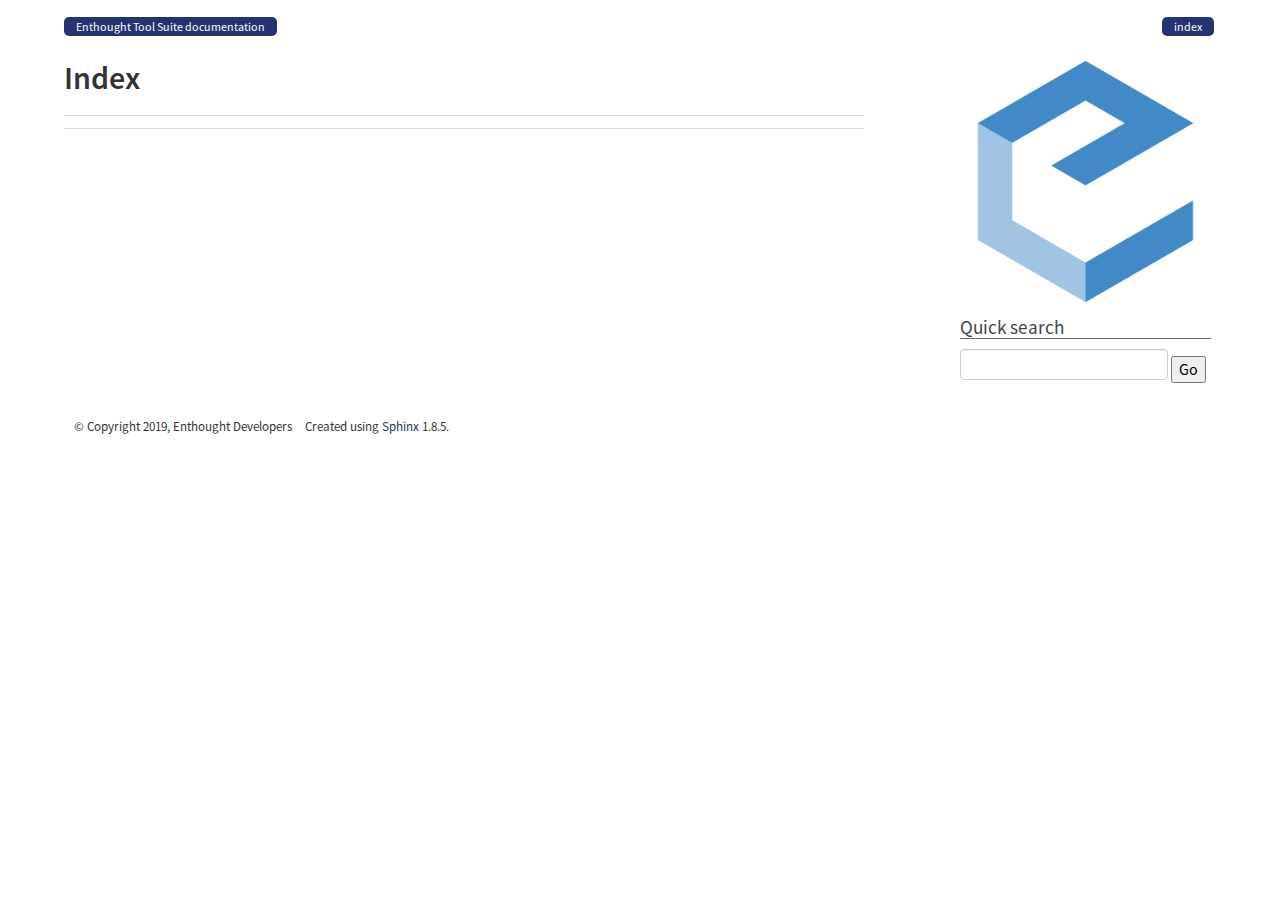
==== genindex.html @ 352106a6 "Add gh-pages for ets." ====
<!DOCTYPE html>

<html>
  <head>
    <meta charset="utf-8">
    
    <title>Index &mdash; Enthought Tool Suite  documentation</title>
    
    <link rel="stylesheet" type="text/css" href="_static/css/spc-bootstrap.css">
    <link rel="stylesheet" type="text/css" href="_static/css/spc-extend.css">
    <link rel="stylesheet" href="_static/enthought.css" type="text/css" >
    <link rel="stylesheet" href="_static/pygments.css" type="text/css" >
    <script type="text/javascript">
      var DOCUMENTATION_OPTIONS = {
        URL_ROOT:    './',
        VERSION:     '',
        COLLAPSE_INDEX: false,
        FILE_SUFFIX: '.html',
        HAS_SOURCE:  true
      };
    </script>
    <script type="text/javascript" src="_static/jquery.js"></script>
    <script type="text/javascript" src="_static/underscore.js"></script>
    <script type="text/javascript" src="_static/doctools.js"></script>
    <script type="text/javascript" src="_static/language_data.js"></script>
    <script type="text/javascript" src="_static/js/copybutton.js"></script>
    <script type="text/javascript" src="_static/js/wrap_on_dot.js"></script>
    <link rel="shortcut icon" href="_static/img/favicon.ico">
    <link rel="index" title="Index" href="#" >
    <link rel="search" title="Search" href="search.html" >
    <link rel="top" title="Enthought Tool Suite  documentation" href="index.html" > 
  </head>
  <body>
  <div class="container">
    <div class="header">
    </div>
  </div>

    <div class="container">
      <div class="main">
        
	<div class="row-fluid">
	  <div class="span12">
	    <div class="spc-navbar">
              
    <ul class="nav nav-pills pull-left">
	
        <li class="active"><a href="index.html">Enthought Tool Suite  documentation</a></li>
	 
    </ul>
              
              
    <ul class="nav nav-pills pull-right">
      <li class="active">
        <a href="#" title="General Index"
           accesskey="I">index</a>
      </li>
    </ul>
              
	    </div>
	  </div>
	</div>
        

	<div class="row-fluid">
          <div class="span9">
            
        <div class="bodywrapper">
          <div class="body" id="spc-section-body">
            

<h1 id="index">Index</h1>

<div class="genindex-jumpbox">
 
</div>


          </div>
        </div>
          </div>
      <div class="spc-rightsidebar span3">
        <div class="sphinxsidebarwrapper">
            <p class="logo"><a href="index.html">
              <img class="logo" src="_static/img/e-logo.png" alt="Logo">
            </a></p>
<div id="searchbox" style="display: none" role="search">
  <h3>Quick search</h3>
    <div class="searchformwrapper">
    <form class="search" action="search.html" method="get">
      <input type="text" name="q" />
      <input type="submit" value="Go" />
      <input type="hidden" name="check_keywords" value="yes" />
      <input type="hidden" name="area" value="default" />
    </form>
    </div>
</div>
<script type="text/javascript">$('#searchbox').show(0);</script>
        </div>
      </div>
        </div>
      </div>
    </div>

    <div class="container container-navbar-bottom">
      <div class="spc-navbar">
        
      </div>
    </div>
    <div class="container">
    <div class="footer">
    <div class="row-fluid">
    <ul class="inline pull-left">
      <li>
        &copy; Copyright 2019, Enthought Developers
      </li>
      <li>
      Created using <a href="http://sphinx.pocoo.org/">Sphinx</a> 1.8.5.
      </li>
    </ul>
    </div>
    </div>
    </div>
  </body>
</html>
---- _static/css/spc-extend.css ----
body {
  background-color: white;
}
.container {
  width: 90%;
}
.underline {
  border-bottom: 1.5px solid #eeeeee;
}
.header {
  margin-top: 15px;
  margin-bottom: 15px;
  margin-left: 0px;
  margin-right: 0px;
}
.spc-navbar {
  margin-top: 15px;
  margin-bottom: 5px;
  margin-left: 0px;
  margin-right: 0px;
}
.spc-navbar .nav-pills {
  margin-bottom: 0px;
  font-size: 12px;
}
.spc-navbar .nav-pills > li > a {
  padding-top: 2.5px;
  padding-bottom: 2.5px;
}
.spc-page-title h1,
.spc-page-title h2,
.spc-page-title h3,
.spc-page-title h4 {
  font-weight: normal;
  border-bottom: 1.5px solid #eeeeee;
}
.tags .btn {
  border: none;
  font-size: 9.5px;
  font-weight: bold;
}
.spc-search-result-title h1,
.spc-search-result-title h2,
.spc-search-result-title h3,
.spc-search-result-title h4 {
  font-weight: normal;
}
.spc-snippet-header {
  margin-bottom: 5px;
}
.spc-snippet-info {
  padding-top: 10px;
}
.spc-snippet-info .dl-horizontal {
  margin: 5px;
}
.spc-snippet-info .dl-horizontal dt {
  font-weight: normal;
}
.spc-snippet-body {
  padding: 10px;
}
.spc-snippet-body .accordion-group {
  border: none;
}
.spc-snippet-body .accordion-heading {
  text-transform: uppercase;
  font-size: 14px;
  border-bottom: 1px solid #e5e5e5;
}
.spc-snippet-body .accordion-heading .accordion-toggle {
  padding-top: 10px;
  padding-bottom: 5px;
}
.spc-rightsidebar {
  color: #555555;
}
.spc-rightsidebar .navigation {
  padding: 2px 10px;
  font-size: 11.9px;
}
.spc-rightsidebar .navigation .nav-title {
  font-weight: bold;
  text-transform: uppercase;
}
.spc-rightsidebar .navigation li {
  margin: 5px;
}
.footer {
  padding: 5px;
  font-size: small;
}
---- _static/enthought.css ----
/* -*- css -*-
 *
 * sphinxdoc.css_t
 * ~~~~~~~~~~~~~~~
 *
 * Sphinx stylesheet -- sphinxdoc theme.  Originally created by
 * Armin Ronacher for Werkzeug.
 *
 * :copyright: Copyright 2007-2011 by the Sphinx team, see AUTHORS.
 * :license: BSD, see LICENSE for details.
 *
 */

@import url("basic.css");

/* @import url("css/scipy-central.css"); */

@font-face {
  font-family: 'Source Code Pro';
  font-weight: 400;
  font-style: normal;
  font-stretch: normal;
  src: local('Source Code Pro'), local('SourceCodePro-Regular'), url('fonts/SourceCodePro-Regular.otf.woff') format('woff');
}

@font-face {
  font-family: 'Source Code Pro';
  font-weight: 600;
  font-style: normal;
  font-stretch: normal;
  src: local('Source Code Pro Semibold'), local('SourceCodePro-Semibold'), url('fonts/SourceCodePro-Semibold.otf.woff') format('woff');
}

@font-face{
  font-family: 'Source Sans Pro';
  font-weight: 400;
  font-style: normal;
  font-stretch: normal;
  src: local('Source Sans Pro'), local('SourceSansPro-Regular'), url('fonts/SourceSansPro-Regular.otf.woff') format('woff');
}

@font-face{
  font-family: 'Source Sans Pro';
  font-weight: 600;
  font-style: normal;
  font-stretch: normal;
  src: local('Source Sans Pro Semibold'), local('SourceSansPro-Semibold'), url('fonts/SourceSansPro-Semibold.otf.woff') format('woff');
}

@font-face{
  font-family: 'Source Sans Pro';
  font-weight: 400;
  font-style: italic;
  font-stretch: normal;
  src: local('Source Sans Pro Italic'), local('SourceSansPro-It'), url('fonts/SourceSansPro-It.otf.woff') format('woff');
}

@font-face{
  font-family: 'Source Sans Pro';
  font-weight: 600;
  font-style: italic;
  font-stretch: normal;
  src: local('Source Sans Pro Semibold Italic'), local('SourceSansPro-SemiboldIt'), url('fonts/SourceSansPro-SemiboldIt.otf.woff') format('woff');
}

/*
 * General tweaks
 */

div.container-navbar-bottom {
    margin-top: 0;
}

div.container-navbar-bottom div.spc-navbar {
    margin-top: 0;
}

div.spc-navbar {
    margin: 0;
}

tt {
    color: inherit;
    font: inherit;
}

tt.literal {
    font-family: 'Source Code Pro', monospace;
    padding-left: 2px;
    background-color: rgb(242, 242, 242);
}

a tt.literal {
    border-bottom: none;
    background-color: inherit;
}

tt.xref {
    border-bottom: none;
    background-color: inherit;
    font-weight: inherit;
    padding-left: 0px;
}

tt.descclassname {
    font-family: 'Source Code Pro', monospace;
}

tt.descname {
    font-family: 'Source Code Pro', monospace;
    font-size: 20px;
}

code {
    color: inherit;
    font: inherit;
    padding: 2px 0px;
    border: inherit;
}

code.literal {
    font-family: monospace;
    padding-left: 2px;
    background-color: rgb(242, 242, 242);
}

a code.literal {
    border: none;
    background-color: inherit;
}

code.xref {
    font-family: inherit;
    border-bottom: none;
    background-color: inherit;
    padding-left: 0px;
}

code.descname {
    font-size: 16px;
}

dl.class,
dl.function,
dl.data
{
    border-top: 2px solid #888;
    padding-top: 1px;
}

dl.attribute,
dl.classmethod,
dl.staticmethod,
dl.method
{
    border-top: 1px solid #aaa;
    padding-top: 1px;
}

dl.attribute > dt > tt.descname,
dl.classmethod > dt > tt.descname,
dl.staticmethod > dt > tt.descname,
dl.method > dt > tt.descname
{
    font-size: inherit;
}

dl.class > dt,
dl.attribute > dt,
dl.data > dt,
dl.function > dt,
dl.exception > dt,
dl.classmethod > dt,
dl.staticmethod > dt,
dl.method > dt
{
    font-weight: normal;
    /* Fake a hanging indent. If the text has to linewrap, it will indent more
     * than the following <dd>.
     */
    text-indent: -60px;
    padding-left: 60px;
}

pre {
    border-radius: 0;
    border: none;
    font-family: 'Source Code Pro', monospace;
}

.nav-pills > .active > a,
.nav-pills > .active > a:hover,
.nav-pills > .active > a:focus {
  color: #ffffff;
  background-color: #253370;
}

.nav-pills.pull-right > li {
    float: right;
}

a {
  color: #253370;
  text-decoration: none;
}

/*
 * Field lists
 */

table.field-list {
    border-collapse: collapse;
    border-spacing: 5px;
    margin-left: 1px;
    border-left: 5px solid #DFDFDF !important;
}

table.field-list th.field-name {
    display: block;
    text-align: left;
    padding: 1px 8px 1px 5px;
    white-space: nowrap;
    background-color: #DFDFDF;
}

table.field-list td.field-body {
    display: block;
    border-left: none !important;
    padding-left: 1em;
}

table.field-list td.field-body > ul {
    padding-left: 1em;
}

table.field-list td.field-body > p,
table.field-list td.field-body > ul > li > p
{
    display: inline;
}

table.field-list td.field-body > p > strong {
    font-style: normal;
}

td.field-body blockquote {
    border-left: none;
    margin: 0;
    padding-left: 30px;
}

td.field-body blockquote p,
dl.class blockquote p,
dl.function blockquote p,
dl.classmethod blockquote p,
dl.staticmethod blockquote p,
dl.method blockquote p
{
    font-family: inherit;
    font-size: inherit;
    font-weight: inherit;
    line-height: inherit;
}


/*
 * Sidebars and top logo
 */

div.sphinxsidebarwrapper {
    overflow: hidden;
}

div.sphinxsidebarwrapper p.logo {
    text-align: center;
}

div.spc-rightsidebar h3 {
    font-size: 120%;
    line-height: inherit;
    border-bottom: 1px solid #656565;
}

div.spc-rightsidebar h4 {
    font-size: 110%;
    line-height: inherit;
    border-bottom: 1px solid #656565;
}

form.search > input[type="text"] {
    width: auto;
}

/*
 * Headers
 */

h1 a { color: #333333; }
h2 a { color: #333333; }
h3 a { color: #333333; }
h4 a { color: #333333; }
h5 a { color: #333333; }
h6 a { color: #333333; }

h1 tt { font: inherit; border-bottom: none; }
h2 tt { font: inherit; border-bottom: none; }
h3 tt { font: inherit; border-bottom: none; }
h4 tt { font: inherit; border-bottom: none; }
h5 tt { font: inherit; border-bottom: none; }
h6 tt { font: inherit; border-bottom: none; }

div#spc-section-body h1, h2, h3, h4, h5, h6{
    color: #444444;
    font-weight: normal;
    border-bottom: 0px solid #656565;
    margin-bottom: 0.5em;
}
div#spc-section-body h1 { font-size: 200%; font-weight: bold; color: #333333; }
div#spc-section-body h2 { font-size: 160%; font-weight: bold; }
div#spc-section-body h3 { font-size: 140%; }
div#spc-section-body h4 { font-size: 120%; border-bottom: none; }
div#spc-section-body h5 { font-size: 110%; border-bottom: none; }
div#spc-section-body h6 { font-size: 100%; border-bottom: none; }

/* Styling for hyperlinks */
div#spc-section-body a{
        text-decoration: none;
}
div#spc-section-body a:hover{
        text-decoration: underline;
}

/* Styling for images and figures: images are inline, figures are centered */
div#spc-section-body .align-center{
    text-align: center;
}

p.rubric {
    color: #333333;
    font-size: 120%;
    font-weight: normal;
    border-bottom: 1px solid #DDDDDD;
}

.highlight-python pre {
    border-top: 1px solid #656565;
    border-bottom: 1px solid #656565;
}

/* Docutils uses this tag for footnote backrefs. By coincidence, Bootstrap also
 * uses this class and assigns an obnoxious color to it. Use a less obnoxious
 * color.
 */
td.label {
    background-color: rgb(242, 242, 242);
}

/*
 * Tables
 */

table.citation {
    border: none;
}

table.docutils td, table.docutils th {
    border: none;
}

table.docutils {
    margin-bottom: 9.5px;
}


/*
 * Admonitions
 */

p.admonition-title {
    display: inline;
}

p.admonition-title:after {
    content: ":";
}

div.seealso {
    background-color: #ffc;
    border: 1px solid #ff6;
}

div.seealso dt {
    float: left;
    clear: left;
    min-width: 4em;
    padding-right: 1em;
}

div.seealso dd {
    margin-top: 0;
    margin-bottom: 0;
}

div.warning {
    background-color: #ffe4e4;
    border: 1px solid #f66;
}

div.note {
    background-color: #eee;
    border: 1px solid #ccc;
}
---- _static/pygments.css ----
.highlight .hll { background-color: #ffffcc }
.highlight  { background: #f0f0f0; }
.highlight .c { color: #60a0b0; font-style: italic } /* Comment */
.highlight .err { border: 1px solid #FF0000 } /* Error */
.highlight .k { color: #007020; font-weight: bold } /* Keyword */
.highlight .o { color: #666666 } /* Operator */
.highlight .ch { color: #60a0b0; font-style: italic } /* Comment.Hashbang */
.highlight .cm { color: #60a0b0; font-style: italic } /* Comment.Multiline */
.highlight .cp { color: #007020 } /* Comment.Preproc */
.highlight .cpf { color: #60a0b0; font-style: italic } /* Comment.PreprocFile */
.highlight .c1 { color: #60a0b0; font-style: italic } /* Comment.Single */
.highlight .cs { color: #60a0b0; background-color: #fff0f0 } /* Comment.Special */
.highlight .gd { color: #A00000 } /* Generic.Deleted */
.highlight .ge { font-style: italic } /* Generic.Emph */
.highlight .gr { color: #FF0000 } /* Generic.Error */
.highlight .gh { color: #000080; font-weight: bold } /* Generic.Heading */
.highlight .gi { color: #00A000 } /* Generic.Inserted */
.highlight .go { color: #888888 } /* Generic.Output */
.highlight .gp { color: #c65d09; font-weight: bold } /* Generic.Prompt */
.highlight .gs { font-weight: bold } /* Generic.Strong */
.highlight .gu { color: #800080; font-weight: bold } /* Generic.Subheading */
.highlight .gt { color: #0044DD } /* Generic.Traceback */
.highlight .kc { color: #007020; font-weight: bold } /* Keyword.Constant */
.highlight .kd { color: #007020; font-weight: bold } /* Keyword.Declaration */
.highlight .kn { color: #007020; font-weight: bold } /* Keyword.Namespace */
.highlight .kp { color: #007020 } /* Keyword.Pseudo */
.highlight .kr { color: #007020; font-weight: bold } /* Keyword.Reserved */
.highlight .kt { color: #902000 } /* Keyword.Type */
.highlight .m { color: #40a070 } /* Literal.Number */
.highlight .s { color: #4070a0 } /* Literal.String */
.highlight .na { color: #4070a0 } /* Name.Attribute */
.highlight .nb { color: #007020 } /* Name.Builtin */
.highlight .nc { color: #0e84b5; font-weight: bold } /* Name.Class */
.highlight .no { color: #60add5 } /* Name.Constant */
.highlight .nd { color: #555555; font-weight: bold } /* Name.Decorator */
.highlight .ni { color: #d55537; font-weight: bold } /* Name.Entity */
.highlight .ne { color: #007020 } /* Name.Exception */
.highlight .nf { color: #06287e } /* Name.Function */
.highlight .nl { color: #002070; font-weight: bold } /* Name.Label */
.highlight .nn { color: #0e84b5; font-weight: bold } /* Name.Namespace */
.highlight .nt { color: #062873; font-weight: bold } /* Name.Tag */
.highlight .nv { color: #bb60d5 } /* Name.Variable */
.highlight .ow { color: #007020; font-weight: bold } /* Operator.Word */
.highlight .w { color: #bbbbbb } /* Text.Whitespace */
.highlight .mb { color: #40a070 } /* Literal.Number.Bin */
.highlight .mf { color: #40a070 } /* Literal.Number.Float */
.highlight .mh { color: #40a070 } /* Literal.Number.Hex */
.highlight .mi { color: #40a070 } /* Literal.Number.Integer */
.highlight .mo { color: #40a070 } /* Literal.Number.Oct */
.highlight .sa { color: #4070a0 } /* Literal.String.Affix */
.highlight .sb { color: #4070a0 } /* Literal.String.Backtick */
.highlight .sc { color: #4070a0 } /* Literal.String.Char */
.highlight .dl { color: #4070a0 } /* Literal.String.Delimiter */
.highlight .sd { color: #4070a0; font-style: italic } /* Literal.String.Doc */
.highlight .s2 { color: #4070a0 } /* Literal.String.Double */
.highlight .se { color: #4070a0; font-weight: bold } /* Literal.String.Escape */
.highlight .sh { color: #4070a0 } /* Literal.String.Heredoc */
.highlight .si { color: #70a0d0; font-style: italic } /* Literal.String.Interpol */
.highlight .sx { color: #c65d09 } /* Literal.String.Other */
.highlight .sr { color: #235388 } /* Literal.String.Regex */
.highlight .s1 { color: #4070a0 } /* Literal.String.Single */
.highlight .ss { color: #517918 } /* Literal.String.Symbol */
.highlight .bp { color: #007020 } /* Name.Builtin.Pseudo */
.highlight .fm { color: #06287e } /* Name.Function.Magic */
.highlight .vc { color: #bb60d5 } /* Name.Variable.Class */
.highlight .vg { color: #bb60d5 } /* Name.Variable.Global */
.highlight .vi { color: #bb60d5 } /* Name.Variable.Instance */
.highlight .vm { color: #bb60d5 } /* Name.Variable.Magic */
.highlight .il { color: #40a070 } /* Literal.Number.Integer.Long */
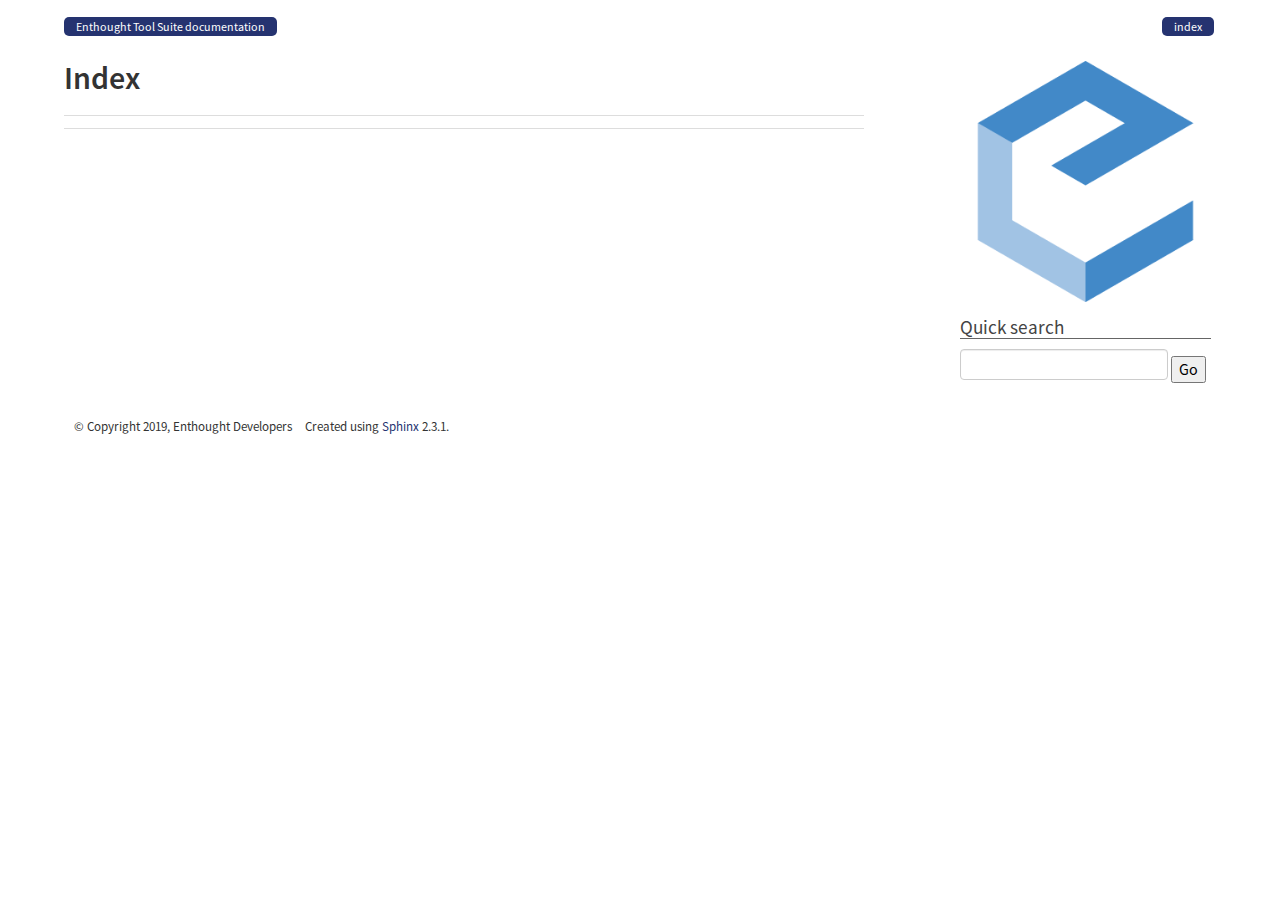
==== commit f7e0ca27: "Bring changes from master" ====
--- a/genindex.html
+++ b/genindex.html
@@ -17,6 +17,8 @@
         VERSION:     '',
         COLLAPSE_INDEX: false,
         FILE_SUFFIX: '.html',
+        LINK_SUFFIX: '',
+        SOURCELINK_SUFFIX: '.txt',
         HAS_SOURCE:  true
       };
     </script>
@@ -67,7 +69,7 @@
           <div class="span9">
             
         <div class="bodywrapper">
-          <div class="body" id="spc-section-body">
+          <div class="body" id="spc-section-body" role="main">
             
 
 <h1 id="index">Index</h1>
@@ -86,13 +88,11 @@
               <img class="logo" src="_static/img/e-logo.png" alt="Logo">
             </a></p>
 <div id="searchbox" style="display: none" role="search">
-  <h3>Quick search</h3>
+  <h3 id="searchlabel">Quick search</h3>
     <div class="searchformwrapper">
     <form class="search" action="search.html" method="get">
-      <input type="text" name="q" />
+      <input type="text" name="q" aria-labelledby="searchlabel" />
       <input type="submit" value="Go" />
-      <input type="hidden" name="check_keywords" value="yes" />
-      <input type="hidden" name="area" value="default" />
     </form>
     </div>
 </div>
@@ -116,7 +116,7 @@
         &copy; Copyright 2019, Enthought Developers
       </li>
       <li>
-      Created using <a href="http://sphinx.pocoo.org/">Sphinx</a> 1.8.5.
+      Created using <a href="http://sphinx.pocoo.org/">Sphinx</a> 2.3.1.
       </li>
     </ul>
     </div>
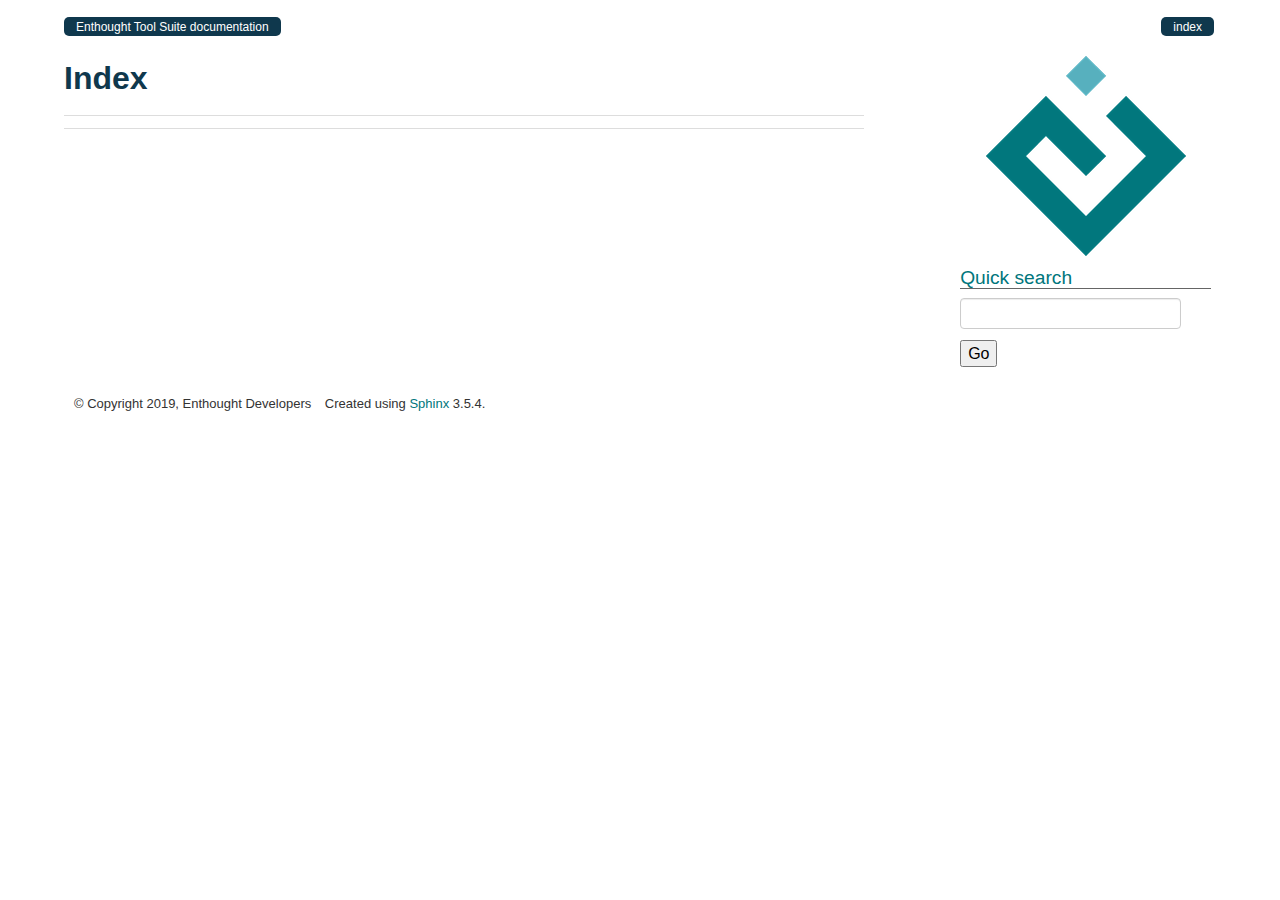
==== commit b7d438d4: "Update gh-pages to new branding." ====
--- a/genindex.html
+++ b/genindex.html
@@ -1,4 +1,3 @@
-
 <!DOCTYPE html>
 
 <html>
@@ -11,13 +10,14 @@
     <link rel="stylesheet" type="text/css" href="_static/css/spc-extend.css">
     <link rel="stylesheet" href="_static/enthought.css" type="text/css" >
     <link rel="stylesheet" href="_static/pygments.css" type="text/css" >
+    <link rel="stylesheet" href="_static/graphviz.css" type="text/css" >
     <script type="text/javascript">
       var DOCUMENTATION_OPTIONS = {
         URL_ROOT:    './',
         VERSION:     '',
         COLLAPSE_INDEX: false,
         FILE_SUFFIX: '.html',
-        LINK_SUFFIX: '',
+        LINK_SUFFIX: '.html',
         SOURCELINK_SUFFIX: '.txt',
         HAS_SOURCE:  true
       };
@@ -25,10 +25,9 @@
     <script type="text/javascript" src="_static/jquery.js"></script>
     <script type="text/javascript" src="_static/underscore.js"></script>
     <script type="text/javascript" src="_static/doctools.js"></script>
-    <script type="text/javascript" src="_static/language_data.js"></script>
     <script type="text/javascript" src="_static/js/copybutton.js"></script>
     <script type="text/javascript" src="_static/js/wrap_on_dot.js"></script>
-    <link rel="shortcut icon" href="_static/img/favicon.ico">
+    <link rel="shortcut icon" href="_static/img/favicon.png">
     <link rel="index" title="Index" href="#" >
     <link rel="search" title="Search" href="search.html" >
     <link rel="top" title="Enthought Tool Suite  documentation" href="index.html" > 
@@ -96,7 +95,7 @@
     </form>
     </div>
 </div>
-<script type="text/javascript">$('#searchbox').show(0);</script>
+<script>$('#searchbox').show(0);</script>
         </div>
       </div>
         </div>
@@ -116,7 +115,7 @@
         &copy; Copyright 2019, Enthought Developers
       </li>
       <li>
-      Created using <a href="http://sphinx.pocoo.org/">Sphinx</a> 2.3.1.
+      Created using <a href="http://sphinx.pocoo.org/">Sphinx</a> 3.5.4.
       </li>
     </ul>
     </div>
--- a/_static/enthought.css
+++ b/_static/enthought.css
@@ -32,35 +32,35 @@
 }
 
 @font-face{
-  font-family: 'Source Sans Pro';
+  font-family: 'Poppins';
   font-weight: 400;
   font-style: normal;
   font-stretch: normal;
-  src: local('Source Sans Pro'), local('SourceSansPro-Regular'), url('fonts/SourceSansPro-Regular.otf.woff') format('woff');
+  src: local('Poppins'), local('Poppins-Regular'), url('fonts/poppins-v19-latin-regular.otf.woff2') format('woff2');
 }
 
 @font-face{
-  font-family: 'Source Sans Pro';
+  font-family: 'Poppins';
   font-weight: 600;
   font-style: normal;
   font-stretch: normal;
-  src: local('Source Sans Pro Semibold'), local('SourceSansPro-Semibold'), url('fonts/SourceSansPro-Semibold.otf.woff') format('woff');
+  src: local('Poppins Semibold'), local('Poppins-SemiBold'), url('fonts/poppins-v19-latin-600.otf.woff2') format('woff2');
 }
 
 @font-face{
-  font-family: 'Source Sans Pro';
+  font-family: 'Poppins';
   font-weight: 400;
   font-style: italic;
   font-stretch: normal;
-  src: local('Source Sans Pro Italic'), local('SourceSansPro-It'), url('fonts/SourceSansPro-It.otf.woff') format('woff');
+  src: local('Poppins Italic'), local('Poppins-Italic'), url('fonts/poppins-v19-latin-italic.otf.woff2') format('woff2');
 }
 
 @font-face{
-  font-family: 'Source Sans Pro';
+  font-family: 'Poppins';
   font-weight: 600;
   font-style: italic;
   font-stretch: normal;
-  src: local('Source Sans Pro Semibold Italic'), local('SourceSansPro-SemiboldIt'), url('fonts/SourceSansPro-SemiboldIt.otf.woff') format('woff');
+  src: local('Poppins Semibold Italic'), local('Poppins-SemiBoldItalic'), url('fonts/poppins-v19-latin-600italic.otf.woff2') format('woff2');
 }
 
 /*
@@ -192,7 +192,7 @@
 .nav-pills > .active > a:hover,
 .nav-pills > .active > a:focus {
   color: #ffffff;
-  background-color: #253370;
+  background-color: #0f384d;
 }
 
 .nav-pills.pull-right > li {
@@ -200,7 +200,7 @@
 }
 
 a {
-  color: #253370;
+  color: #00767c;
   text-decoration: none;
 }
 
@@ -295,12 +295,12 @@
  * Headers
  */
 
-h1 a { color: #333333; }
-h2 a { color: #333333; }
-h3 a { color: #333333; }
-h4 a { color: #333333; }
-h5 a { color: #333333; }
-h6 a { color: #333333; }
+h1 a { color: #00767c; }
+h2 a { color: #00767c; }
+h3 a { color: #58b1bf; }
+h4 a { color: #58b1bf; }
+h5 a { color: #58b1bf; }
+h6 a { color: #58b1bf; }
 
 h1 tt { font: inherit; border-bottom: none; }
 h2 tt { font: inherit; border-bottom: none; }
@@ -310,17 +310,17 @@
 h6 tt { font: inherit; border-bottom: none; }
 
 div#spc-section-body h1, h2, h3, h4, h5, h6{
-    color: #444444;
+    color: #00767c;
     font-weight: normal;
     border-bottom: 0px solid #656565;
     margin-bottom: 0.5em;
 }
-div#spc-section-body h1 { font-size: 200%; font-weight: bold; color: #333333; }
-div#spc-section-body h2 { font-size: 160%; font-weight: bold; }
-div#spc-section-body h3 { font-size: 140%; }
-div#spc-section-body h4 { font-size: 120%; border-bottom: none; }
-div#spc-section-body h5 { font-size: 110%; border-bottom: none; }
-div#spc-section-body h6 { font-size: 100%; border-bottom: none; }
+div#spc-section-body h1 { font-size: 200%; font-weight: bold; color: #0f384d; }
+div#spc-section-body h2 { font-size: 160%; font-weight: bold; color: #0f384d; }
+div#spc-section-body h3 { font-size: 140%; color: #00767c; }
+div#spc-section-body h4 { font-size: 120%; border-bottom: none; color: #00767c; }
+div#spc-section-body h5 { font-size: 110%; border-bottom: none; color: #00767c; }
+div#spc-section-body h6 { font-size: 100%; border-bottom: none; color: #00767c; }
 
 /* Styling for hyperlinks */
 div#spc-section-body a{
@@ -336,7 +336,7 @@
 }
 
 p.rubric {
-    color: #333333;
+    color: #58b1bf;
     font-size: 120%;
     font-weight: normal;
     border-bottom: 1px solid #DDDDDD;
@@ -385,8 +385,8 @@
 }
 
 div.seealso {
-    background-color: #ffc;
-    border: 1px solid #ff6;
+    background-color: #d9d8d7;
+    border: 1px solid #0f384d;
 }
 
 div.seealso dt {
@@ -402,11 +402,19 @@
 }
 
 div.warning {
-    background-color: #ffe4e4;
+    background-color: #e6d358;
     border: 1px solid #f66;
 }
 
 div.note {
-    background-color: #eee;
-    border: 1px solid #ccc;
+    background-color: #d9d8d7;
+    border: 1px solid #0f384d;
+}
+
+.label {
+    background=color: #add3db;
+}
+
+:not(li) > ul > li:first-child > :first-child {
+    margin-top: 2px;
 }--- a/_static/pygments.css
+++ b/_static/pygments.css
@@ -1,5 +1,10 @@
+pre { line-height: 125%; }
+td.linenos .normal { color: inherit; background-color: transparent; padding-left: 5px; padding-right: 5px; }
+span.linenos { color: inherit; background-color: transparent; padding-left: 5px; padding-right: 5px; }
+td.linenos .special { color: #000000; background-color: #ffffc0; padding-left: 5px; padding-right: 5px; }
+span.linenos.special { color: #000000; background-color: #ffffc0; padding-left: 5px; padding-right: 5px; }
 .highlight .hll { background-color: #ffffcc }
-.highlight  { background: #f0f0f0; }
+.highlight { background: #f0f0f0; }
 .highlight .c { color: #60a0b0; font-style: italic } /* Comment */
 .highlight .err { border: 1px solid #FF0000 } /* Error */
 .highlight .k { color: #007020; font-weight: bold } /* Keyword */
--- a/_static/graphviz.css
+++ b/_static/graphviz.css
@@ -0,0 +1,19 @@
+/*
+ * graphviz.css
+ * ~~~~~~~~~~~~
+ *
+ * Sphinx stylesheet -- graphviz extension.
+ *
+ * :copyright: Copyright 2007-2021 by the Sphinx team, see AUTHORS.
+ * :license: BSD, see LICENSE for details.
+ *
+ */
+
+img.graphviz {
+    border: 0;
+    max-width: 100%;
+}
+
+object.graphviz {
+    max-width: 100%;
+}
